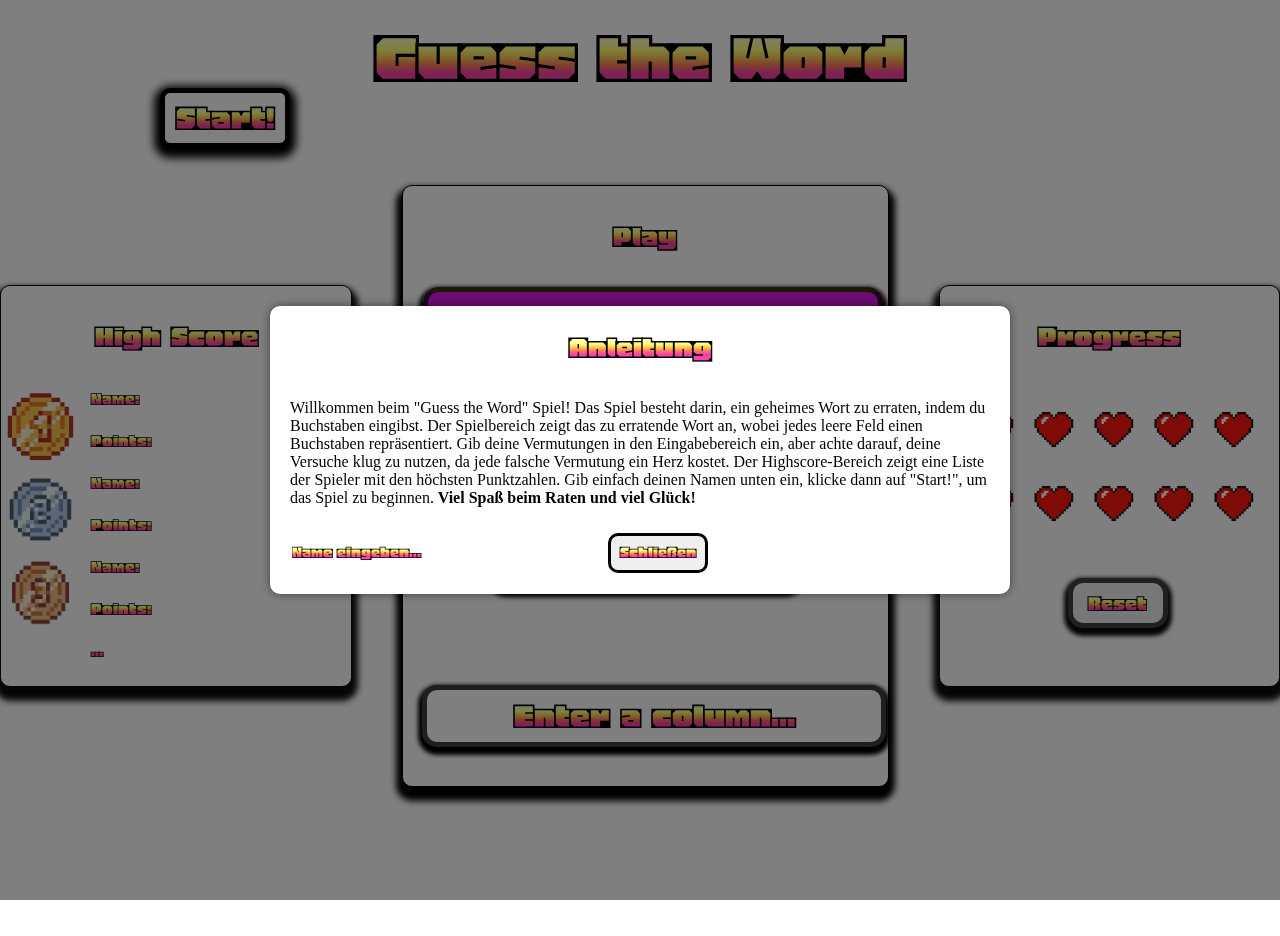
==== index.html @ 2d68fb47 "anpassungenn zu Buchstaben überprüfung" ====
<!DOCTYPE html>
<html lang="en">
<head>
    <meta charset="UTF-8">
    <meta name="viewport" content="width=device-width, initial-scale=1.0">
    <title>Wortraten-Spiel</title>

    <!-- Einbindung aus Google Fonds -->
    <link rel="preconnect" href="https://fonts.googleapis.com">
    <link rel="preconnect" href="https://fonts.gstatic.com" crossorigin>
    <link href="https://fonts.googleapis.com/css2?family=Honk&display=swap" rel="stylesheet">

    <!-- verlinkung von CSS -->
    <link rel="stylesheet" href="index.css">
</head>
<body>

    <!-- Überschrift der Website -->
    <h1 class="header">Guess the Word</h1>

    <button id="startButton" class="startButton">Start!</button>

    <!-- Popup Overlay -->
    <div id="overlay" class="overlay">
        <div class="popup">
            <h2>Anleitung</h2>
            <p>Willkommen beim "Guess the Word" Spiel! Das Spiel besteht darin, ein geheimes Wort zu erraten, indem du Buchstaben eingibst. Der Spielbereich zeigt das zu erratende Wort an, wobei jedes leere Feld einen Buchstaben repräsentiert. Gib deine Vermutungen in den Eingabebereich ein, aber achte darauf, deine Versuche klug zu nutzen, da jede falsche Vermutung ein Herz kostet. Der Highscore-Bereich zeigt eine Liste der Spieler mit den höchsten Punktzahlen. Gib einfach deinen Namen unten ein, klicke dann auf "Start!", um das Spiel zu beginnen.<b> Viel Spaß beim Raten und viel Glück!</b></p>
            <input type="text" placeholder="Name eingeben..." id="nameField" class="nameField">
            <button onclick="closeOverlay()" id="closeButton">Schließen</button>
        </div>
    </div>

    <!-- Ende Sequenz -->
    <div id="endSequenz" class="endSequenz">
        <div class="popup">
            <h2>Du hast keine Leben mehr du Opfer !!!</h2>
            <button onclick="closeOverlay()" id="closeButton">Schließen</button>
        </div>
    </div>

    <!-- Container für die ganze Spiel-Umgebung -->
    <div class="container">

        <!-- highScore am linken Rand -->
        <div class="highScore" id="highScore">
            <div class="headerContainer">
                <h2>High Score</h2>
            </div>

            <!-- Medallien Container -->
            <div class="medContainer"> 
                <img src="Gold1.png" class="Image">
                <img src="Silber1.png" class="Image">
                <img src="Bronze1.png" class="Image">
            </div>

            <!-- Text Container neben den Medallien -->
            <div class="textContainer"> 
                <p id="name1" class="name">Name: </p><br>
                <p id="score1" class="score">Points: </p><br>
            
                <p class="name">Name: </p><br>
                <p class="score">Points: </p><br>
                
                <p class="name">Name: </p><br>
                <p class="score">Points: </p><br>

                <p class="name">...</p>
            </div>

        </div>

        <!-- gameArea in der Mitte des OnePagers -->
        <div class="gameArea" id="gameArea">
            <h2>Play</h2>

            <!-- Display Anzeige für Buchstaben -->
            <div class="anzeige"></div>

            <!-- Anzeige für den Spielernamen -->
            <div class="anzeigeNamen"></div>

            <!-- Input Feld für den User um Buchstaben einzugeben -->
            <div>
                <input class="input" placeholder="Enter a column..." maxlength="1" id="input">
            </div>
        </div>
    
        <!-- prograssArea am rechte  Rand  -->
        <div class="progressArea" id="progressArea">
            <h2>Progress</h2>

            <!-- Herz Container mit 10 Herzen -->
            <div class="heartContainer">
                <div class="heart" id="heart1"></div>
                <div class="heart" id="heart2"></div>
                <div class="heart" id="heart3"></div>
                <div class="heart" id="heart4"></div>
                <div class="heart" id="heart5"></div>
            </div>
            <div class="heartContainer2">
                <div class="heart" id="heart6"></div>
                <div class="heart" id="heart7"></div>
                <div class="heart" id="heart8"></div>
                <div class="heart" id="heart9"></div>
                <div class="heart" id="heart10"></div>
            </div>

            <!-- Reset Buttun um das Spiel neu zu Starten -->
            <button class="resetButton" id="resetButton">Reset</button>

        </div>
    </div>
    
    <!-- Verlinkung von JavaScript -->
    <script src="index.js"></script>
    <script src="wortwahl.js"></script>
    <script src="functions.js"></script>
</body>
</html>
---- index.css ----
body {
    margin: 0;
    background-image: url("neeqolah-creative-works-Tn5gnXGI3hI-unsplash.jpg");
    background-size: cover;
    background-position: center;
    background-repeat: no-repeat;
}

/* Allgemeines Styling für header2 */
h2 {
    font-family: 'Honk';
    text-align: center;
    font-size: 35px;
}

/* Aufpop-Fenster beim Laden der  Website */
.overlay {
    position: fixed;
    top: 0;
    left: 0;
    width: 100%;
    height: 100%;
    background-color: rgba(0, 0, 0, 0.5); /* Halbtransparentes Schwarz */
    z-index: 9999; /* Hohe Z-Index-Wert, um das Overlay über allem zu positionieren */       
    display: none; /* Anfangs ausgeblendet */
    justify-content: center;
    align-items: center;
}

.endSequenz  {
    position: fixed;
    top: 0;
    left: 0;
    width: 100%;
    height: 100%;
    background-color: rgba(0, 0, 0, 0.5); /* Halbtransparentes Schwarz */
    z-index: 9000; /* Hohe Z-Index-Wert, um das Overlay über allem zu positionieren */       
    display: none; /* Anfangs ausgeblendet */
    justify-content: center;
    align-items: center;
}

.popup {
    background-color: white;
    width: 700px;
    padding: 20px;
    border-radius: 10px;
    box-shadow: 0 0 10px rgba(0, 0, 0, 0.5);
}

.popup h2 {
    margin-top: 0;
}

.nameField {
    border: none;
    height:  40px;
    font-family: "Honk";
    font-size: larger;
}

.popup button {
    margin-top: 10px;
    width: 100px;
    height: 40px;
    border: solid black 3px;
    border-radius: 10px;
    cursor: pointer;
    font-size: larger;
    font-family: "Honk";
    margin-left: 5rem;
}

/* Header Styling und Container für allgemeine Umgebung  */
.header {
    text-align: center;
    margin: 10px 0;
    font-family: 'Honk';
    font-size: 80px;
    margin-bottom: -20px;
}

.container {
    margin-top: -70px;
    display: flex;
    justify-content: center;
    align-items: center;
    height: 100vh;
    color: black;
}

/* Game Area in der Mitte */
.gameArea {
    height: 600px;
    width: 500px;
    border: solid black 1px;
    border-radius: 10px;
    margin-left: 50px; 
    box-shadow: 0 8px 6px 6px #000;
    background-color: white;
}

.anzeige {
    height: 200px;
    width: 450px;
    border: solid #070707c6 5px;
    box-shadow: 0 4px 4px 4px #000;
    border-radius: 15px;
    background-image: linear-gradient(to top, #dbc90b 0%, rgb(223, 22, 230) 60%);
    margin-left: 1.25rem;
    display: flex; 
    justify-content: center; 
    align-items: center; 
    margin-top: 20px;
}

.word {
    box-shadow: 0 8px 6px 6px #000;
    border-radius: 5px;
    border: none;
    background-color: white;
    height: 30px;
    width: 20px;
    margin-left: 0.5rem;
    margin-right: 0.5rem;
}

.anzeigeNamen {
    width: 300px;
    height: 50px; 
    border: solid #070707c6 5px;
    box-shadow: 0 4px 4px 4px #000;
    border-radius: 15px;
    margin-left: 5.5rem;
    margin-top: 2rem;
    font-family: 'Honk';
    text-align: center;
    justify-content: center;
    font-size: 40px;
}

.input {
    border: none;
    width: 450px;
    height: 50px; 
    border: solid #070707c6 5px;
    box-shadow: 0 4px 4px 4px #000;
    border-radius: 15px;
    margin-left: 1.2rem;
    margin-top: 6rem;
    text-align: center;
    justify-content: center;
    font-size: 40px;
    font-family: 'Honk';
}

/* High Score links */
.highScore { 
    opacity: 0.95;
    height: 400px; 
    width: 350px;
    border: solid black 1px;
    border-radius: 10px;
    display: flex;
    flex-wrap: wrap; /* Elemente werden automatisch auf mehrere Zeilen verteilt */
    align-items: flex-start; /* Inhalt linksbündig ausrichten */
    box-shadow: 0 8px 6px 6px #000;
    background-color: white;
}

.headerContainer {
    width: 350px;
    display: flex;
    justify-content: center;
    text-align: center;
    align-items: center;
}

.medContainer{
    /*background-color: #dbc90b;  Benutzt um die Container richtig auszurichten*/
    height: 300px;
    width: 70px;
}

.textContainer {
    /*background-color: aquamarine;  Benutzt um die Container richtig auszurichten */
    height: 300px;
    width: 280px;
}
    

.Image {
    margin: 5px; /* Abstand zwischen den Elementen */
    background-color: #fff;
    width: 69px;
    height: 69px; 
    transition: transform 0.3s ease;
}

.Image:hover {
    transform: scale(1.1);
}

.name, .score {
    font-family: "Honk";
    font-size: 20px;
    margin: 0; /* Entferne den Standardabstand */
}

.name {
    margin-left: 20px; /* Abstand zwischen Bild und Namen */
}

.score {
    margin-left: 20px; /* Abstand zwischen Namen und Punkten */
}

/* Start Button */
.startButton {
    border: solid black 5px;
    border-radius: 10px;
    display: flex;
    box-shadow: 0 4px 8px 6px #000; 
    justify-content: center;
    width: 130px;
    height: 60px;
    background-color: white;
    font-family: "Honk";
    font-size: 40px;
    margin-left: 10rem;
    margin-bottom: -7rem;
    transition: transform 0.4s ease;
}

.startButton:hover {
    box-shadow: 0 4px 6px 6px rgb(22, 223, 230);
    cursor: pointer;
    transform: scale(1.1);
}

/* Progress Area rechts */
.progressArea {
    opacity: 0.95;
    height: 400px;
    width: 350px;
    border: solid rgb(0, 0, 0) 1px; 
    border-radius: 10px;
    margin-left: 50px; 
    box-shadow: 0 8px 6px 6px #000;
    background-color: white;
}

.heartContainer {
    margin-top: 3rem;
    display: flex;
    flex-direction: row; 
    justify-content: center;
    align-items: center;
    height: 40vh;
    background-color: white;
    height: auto;
}

.heartContainer2 {
    display: flex;
    justify-content: center;
    align-items: center;
    flex-direction: row; 
    background-color: white;
    height: auto;
    margin-top: 1.5rem;
}

.heart {
    width: 50px; 
    height: 50px; 
    margin-left: 10px;
    background-image: url("gaming\ herzen\ –\ Google\ Suche.png"); 
    background-size: contain; 
    background-repeat: no-repeat;
    transition: transform 0.3s ease;
}

.heart:hover {
    transform: scale(1.2);
}

.resetButton {
    border: solid #000000c6 5px;
    box-shadow: 0 4px 4px 4px #000;
    border-radius: 15px;
    height: 50px;
    width: 100px;
    font-family: "Honk";
    font-size: 25px;
    margin-top: 3rem;
    margin-left: 8rem;
    cursor: pointer;
    transition: transform 0.4s ease;
}

.resetButton:hover {
    box-shadow: 0 4px 4px 4px rgb(255, 80, 80);
    border: solid #070707c6 5px;
    transform: scale(1.1);
}
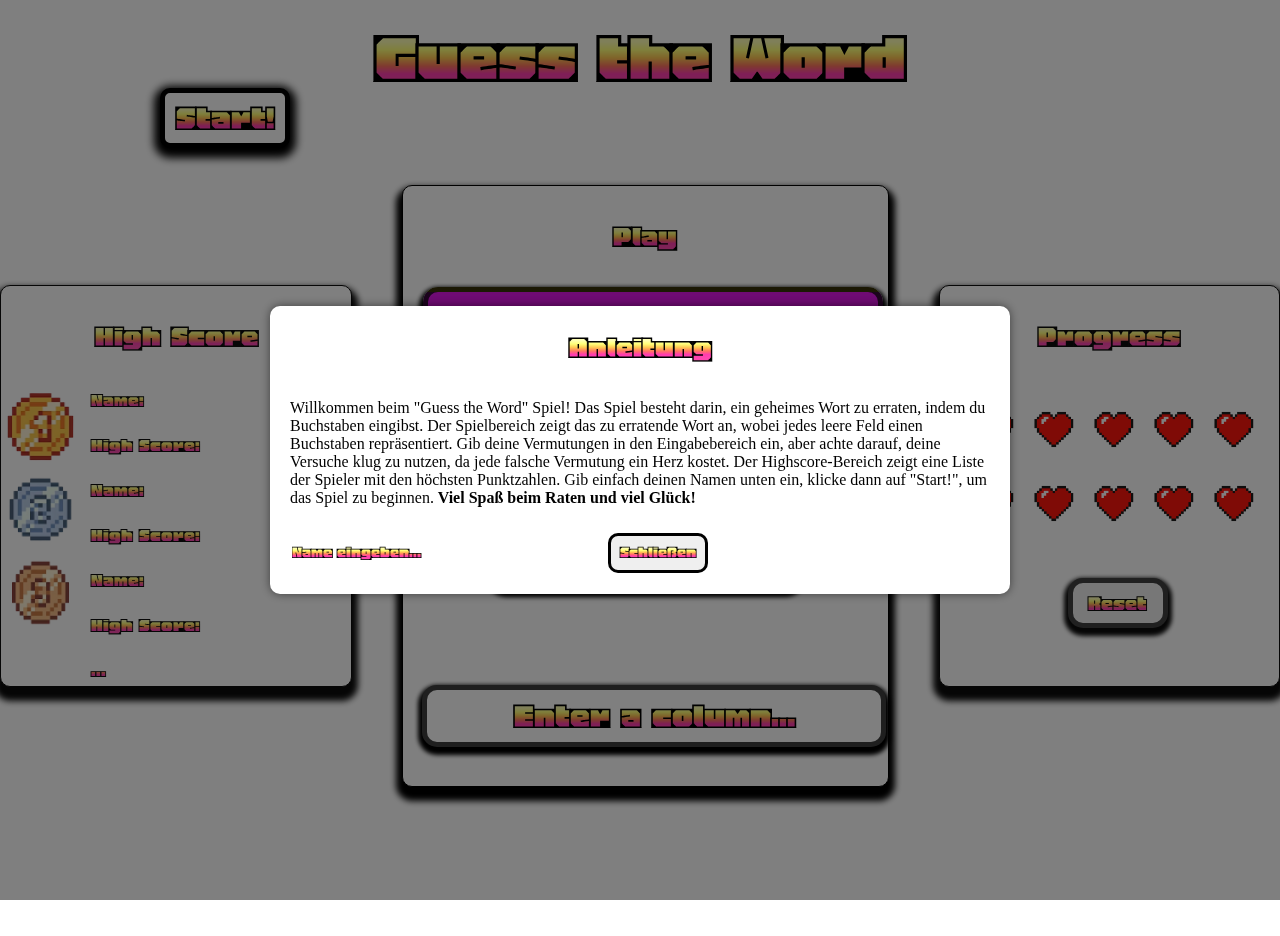
==== commit b4387ef1: "implementierung von HighScore" ====
--- a/index.html
+++ b/index.html
@@ -57,13 +57,13 @@
             <!-- Text Container neben den Medallien -->
             <div class="textContainer"> 
                 <p id="name1" class="name">Name: </p><br>
-                <p id="score1" class="score">Points: </p><br>
+                <p id="score1" class="score">High Score: </p><br>
             
                 <p class="name">Name: </p><br>
-                <p class="score">Points: </p><br>
+                <p class="score">High Score: </p><br>
                 
                 <p class="name">Name: </p><br>
-                <p class="score">Points: </p><br>
+                <p class="score">High Score: </p><br>
 
                 <p class="name">...</p>
             </div>
--- a/index.css
+++ b/index.css
@@ -203,7 +203,7 @@
 
 .name, .score {
     font-family: "Honk";
-    font-size: 20px;
+    font-size: 22px;
     margin: 0; /* Entferne den Standardabstand */
 }
 
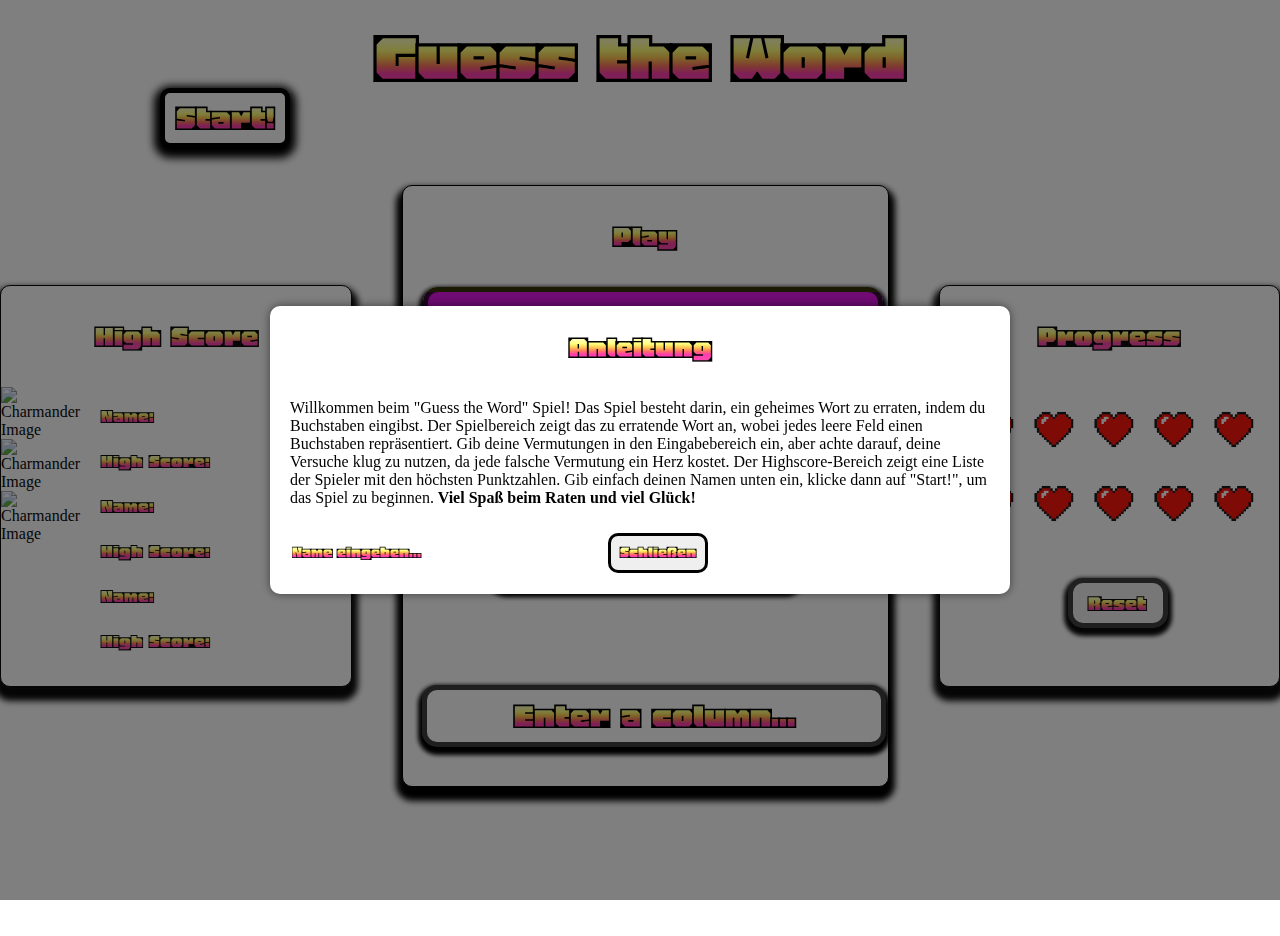
==== commit dd057602: "implementierung vin sortContainer" ====
--- a/index.html
+++ b/index.html
@@ -34,7 +34,8 @@
     <div id="endSequenz" class="endSequenz">
         <div class="popup">
             <h2>Du hast keine Leben mehr du Opfer !!!</h2>
-            <button onclick="closeOverlay()" id="closeButton">Schließen</button>
+            <img src="" id="cardImagesContainer" style="display: none;">
+            <button onclick="closeEnd()" id="closeButton">Schließen</button>
         </div>
     </div>
 
@@ -49,23 +50,25 @@
 
             <!-- Medallien Container -->
             <div class="medContainer"> 
-                <img src="Gold1.png" class="Image">
-                <img src="Silber1.png" class="Image">
-                <img src="Bronze1.png" class="Image">
+                <img id="Image1" src="" alt="Charmander Image">
+                <img id="Image2" src="" alt="Charmander Image">
+                <img id="Image3" src="" alt="Charmander Image">
             </div>
 
             <!-- Text Container neben den Medallien -->
             <div class="textContainer"> 
-                <p id="name1" class="name">Name: </p><br>
-                <p id="score1" class="score">High Score: </p><br>
-            
-                <p class="name">Name: </p><br>
-                <p class="score">High Score: </p><br>
-                
-                <p class="name">Name: </p><br>
-                <p class="score">High Score: </p><br>
-
-                <p class="name">...</p>
+                <div id="cont1">
+                    <p id="name1" class="name">Name: </p><br>
+                    <p id="score1" class="score">High Score: </p><br>
+                </div>
+                <div id="cont2">
+                    <p id="name2" class="name">Name: </p><br>
+                    <p id="score2" class="score">High Score: </p><br>
+                </div>
+                <div id="cont3">
+                    <p id="name3" class="name">Name: </p><br>
+                    <p id="score3" class="score">High Score: </p><br>
+                </div>
             </div>
 
         </div>
--- a/index.css
+++ b/index.css
@@ -177,15 +177,16 @@
 }
 
 .medContainer{
-    /*background-color: #dbc90b;  Benutzt um die Container richtig auszurichten*/
+    /*background-color: #dbc90b;  /*Benutzt um die Container richtig auszurichten*/
     height: 300px;
-    width: 70px;
+    width: 80px;
 }
 
 .textContainer {
-    /*background-color: aquamarine;  Benutzt um die Container richtig auszurichten */
+    /*background-color: aquamarine;  /*Benutzt um die Container richtig auszurichten */
     height: 300px;
-    width: 280px;
+    width: 270px;
+    margin-top: 1rem;
 }
     
 
@@ -304,3 +305,8 @@
     border: solid #070707c6 5px;
     transform: scale(1.1);
 }
+
+.cardImagesContainer {
+    width: 300px;
+    height: auto;
+}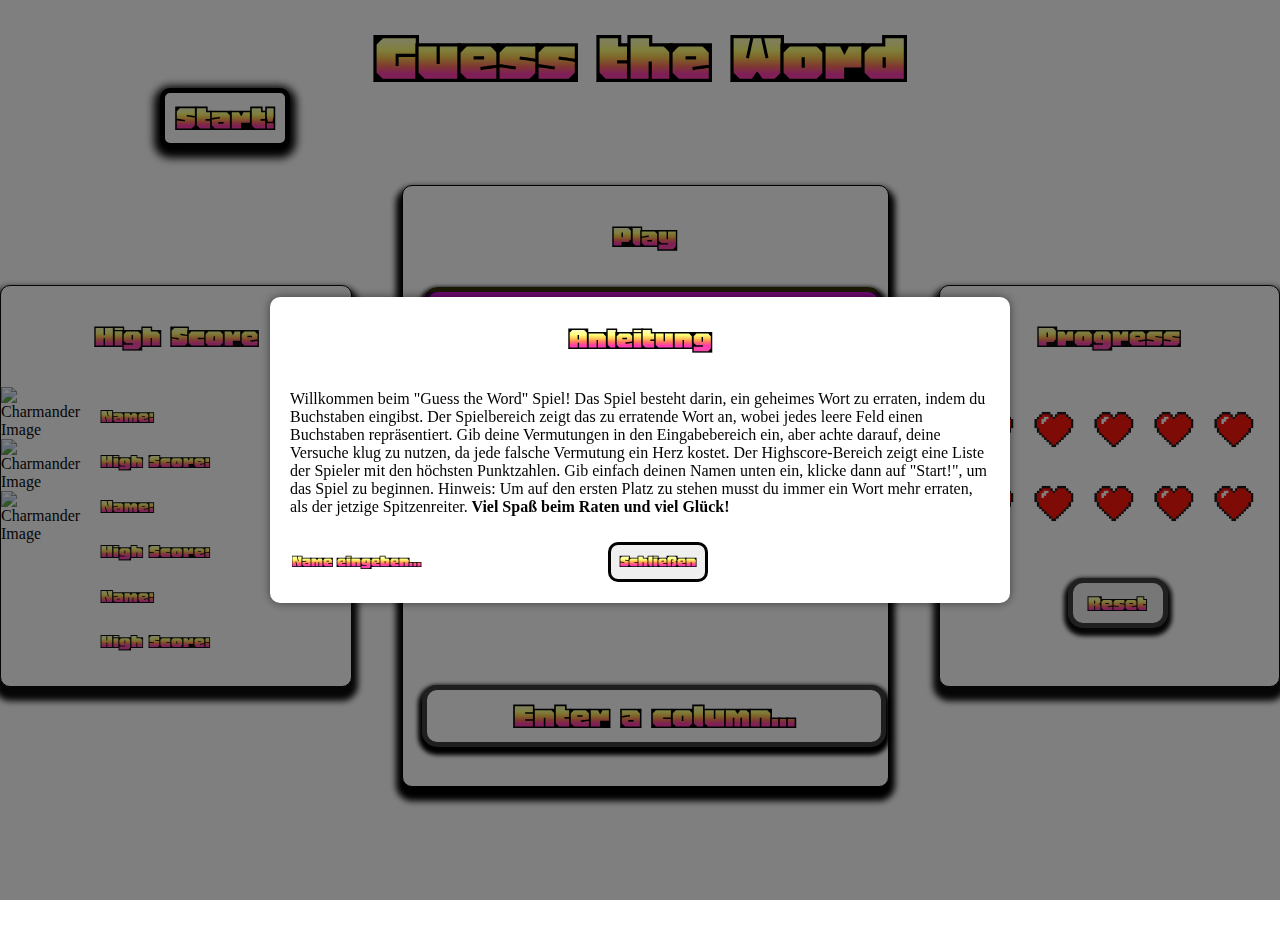
==== commit ee82a097: "verfeinerungen der Anleitung" ====
--- a/index.html
+++ b/index.html
@@ -9,6 +9,8 @@
     <link rel="preconnect" href="https://fonts.googleapis.com">
     <link rel="preconnect" href="https://fonts.gstatic.com" crossorigin>
     <link href="https://fonts.googleapis.com/css2?family=Honk&display=swap" rel="stylesheet">
+
+    <link rel="icon" href="Bildschirmfoto 2024-02-14 um 10.55.33.png" type="image/x-icon">
 
     <!-- verlinkung von CSS -->
     <link rel="stylesheet" href="index.css">
@@ -24,7 +26,7 @@
     <div id="overlay" class="overlay">
         <div class="popup">
             <h2>Anleitung</h2>
-            <p>Willkommen beim "Guess the Word" Spiel! Das Spiel besteht darin, ein geheimes Wort zu erraten, indem du Buchstaben eingibst. Der Spielbereich zeigt das zu erratende Wort an, wobei jedes leere Feld einen Buchstaben repräsentiert. Gib deine Vermutungen in den Eingabebereich ein, aber achte darauf, deine Versuche klug zu nutzen, da jede falsche Vermutung ein Herz kostet. Der Highscore-Bereich zeigt eine Liste der Spieler mit den höchsten Punktzahlen. Gib einfach deinen Namen unten ein, klicke dann auf "Start!", um das Spiel zu beginnen.<b> Viel Spaß beim Raten und viel Glück!</b></p>
+            <p>Willkommen beim "Guess the Word" Spiel! Das Spiel besteht darin, ein geheimes Wort zu erraten, indem du Buchstaben eingibst. Der Spielbereich zeigt das zu erratende Wort an, wobei jedes leere Feld einen Buchstaben repräsentiert. Gib deine Vermutungen in den Eingabebereich ein, aber achte darauf, deine Versuche klug zu nutzen, da jede falsche Vermutung ein Herz kostet. Der Highscore-Bereich zeigt eine Liste der Spieler mit den höchsten Punktzahlen. Gib einfach deinen Namen unten ein, klicke dann auf "Start!", um das Spiel zu beginnen. Hinweis: Um auf den ersten Platz zu stehen musst du immer ein Wort mehr erraten, als der jetzige Spitzenreiter.<b> Viel Spaß beim Raten und viel Glück!</b></p>
             <input type="text" placeholder="Name eingeben..." id="nameField" class="nameField">
             <button onclick="closeOverlay()" id="closeButton">Schließen</button>
         </div>
